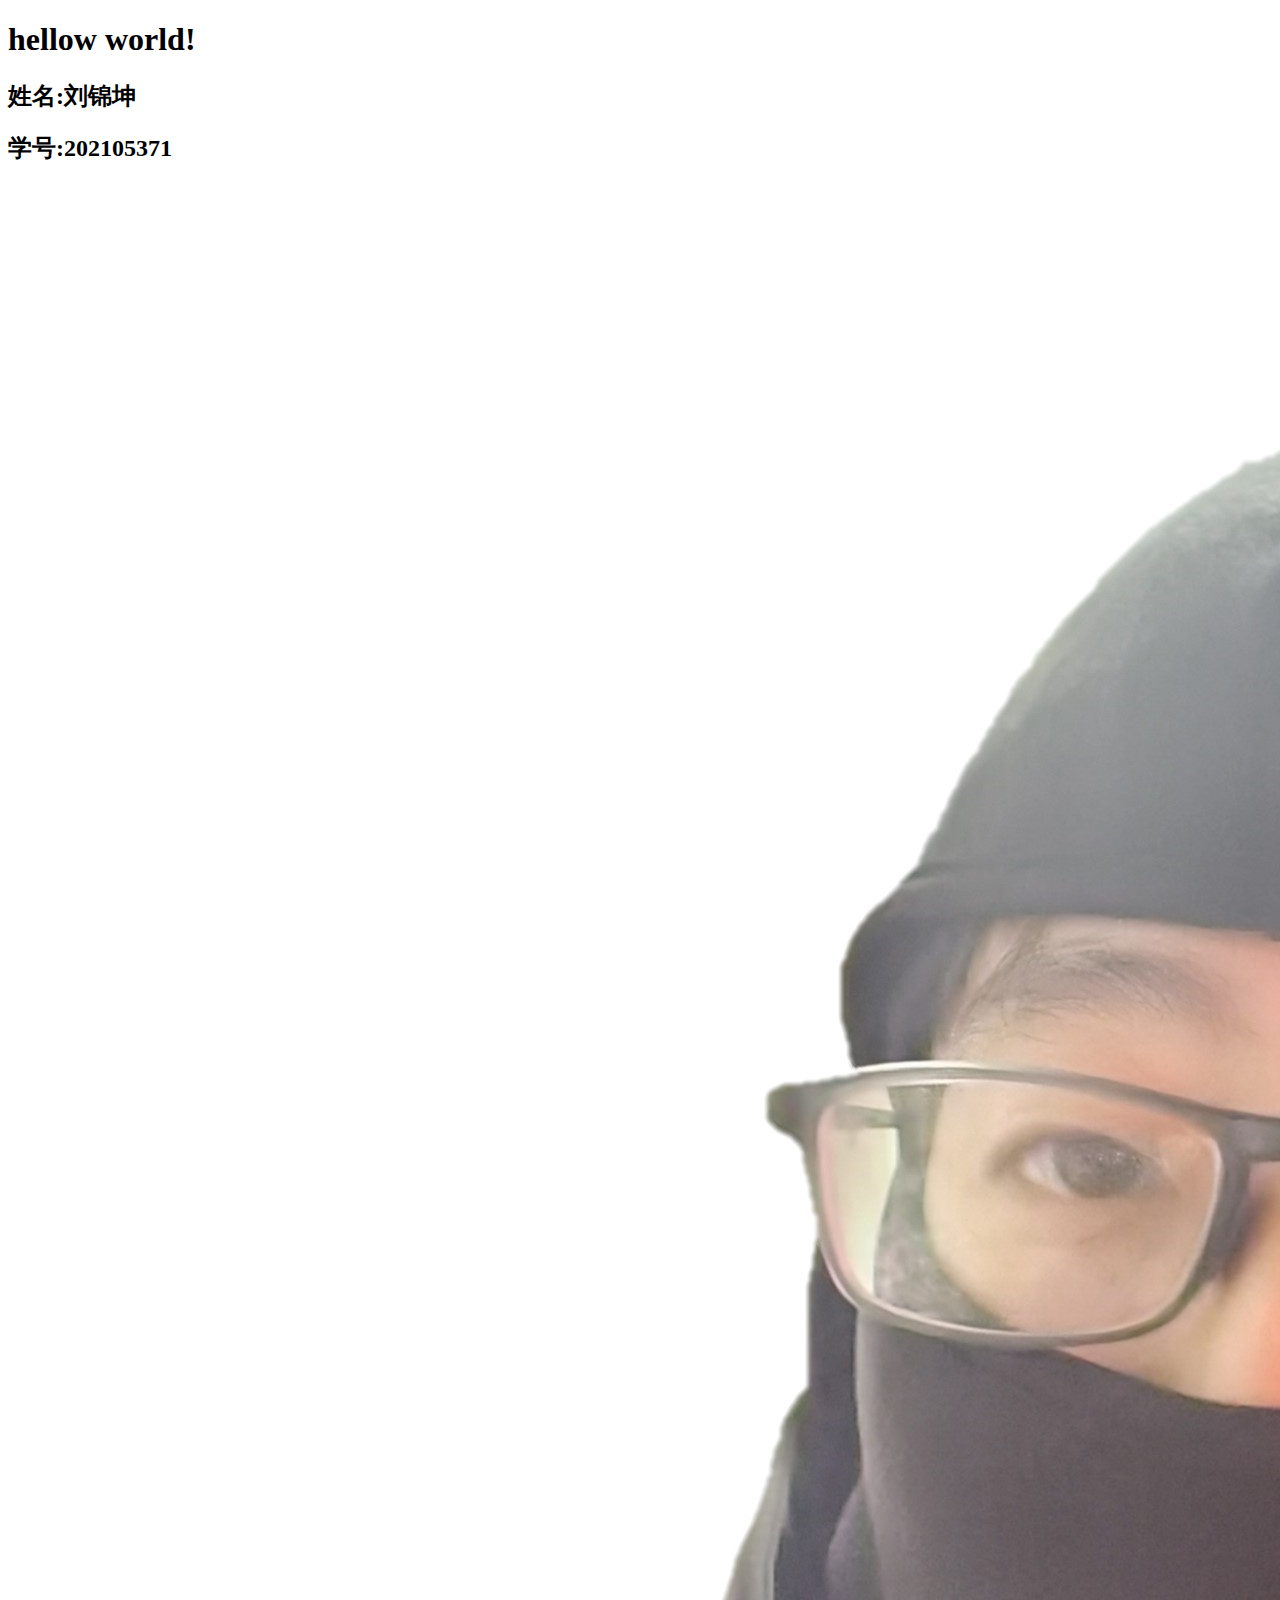
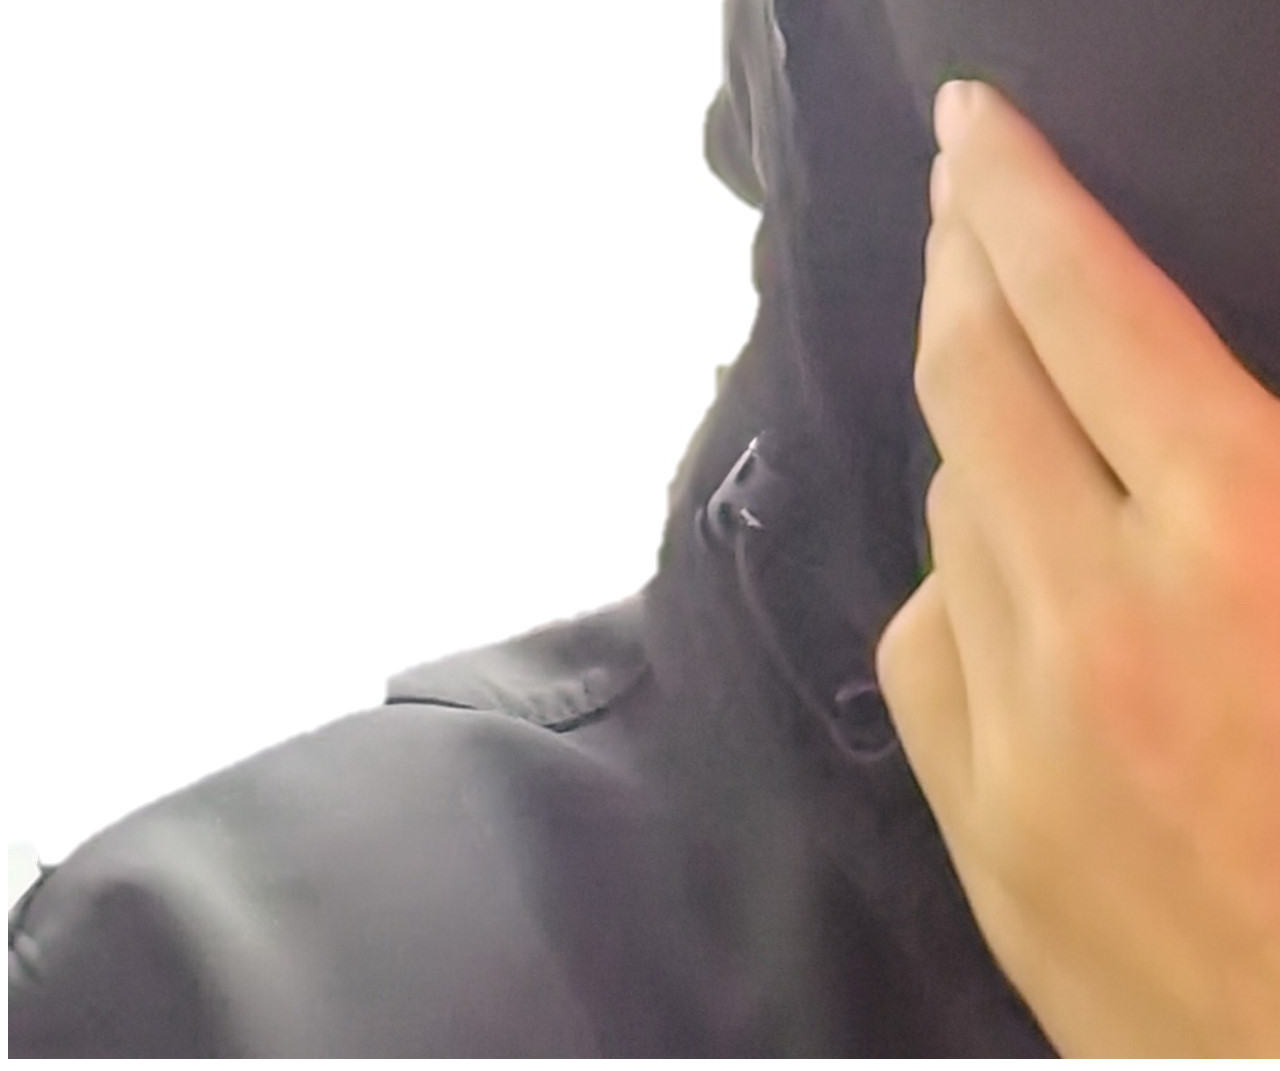
==== SimpleWebServer/index.html @ f04b8ce4 "添加项目文件。" ====
<!DOCTYPE html>
<html lang="en">
<head>
    <meta charset="UTF-8">
    <meta http-equiv="X-UA-Compatible" content="IE=edge">
    <meta name="viewport" content="width=device-width, initial-scale=1.0">
    <title>Server Index</title>
</head>
<body>
    <!--<form action="127.0.0.1:8080" method="get" >
        姓名: <input type="text" name="username">
        电话: <input type="text" name="tel"><br>
        <label>年龄<input type="number" name="age"></label><br>
        <label><input type="radio" name="sex" value="1" > 男</label><br> 
        <label><input type="radio" name="sex" value="1" > 女</label><br>
        <input type="submit" name="clicked">
    </form>-->
    <h1>hellow world!</h1>
    <h2>姓名:刘锦坤</h2>
    <h2>学号:202105371</h2>
    <img src="image/picture.jpg" />
</body>
</html>
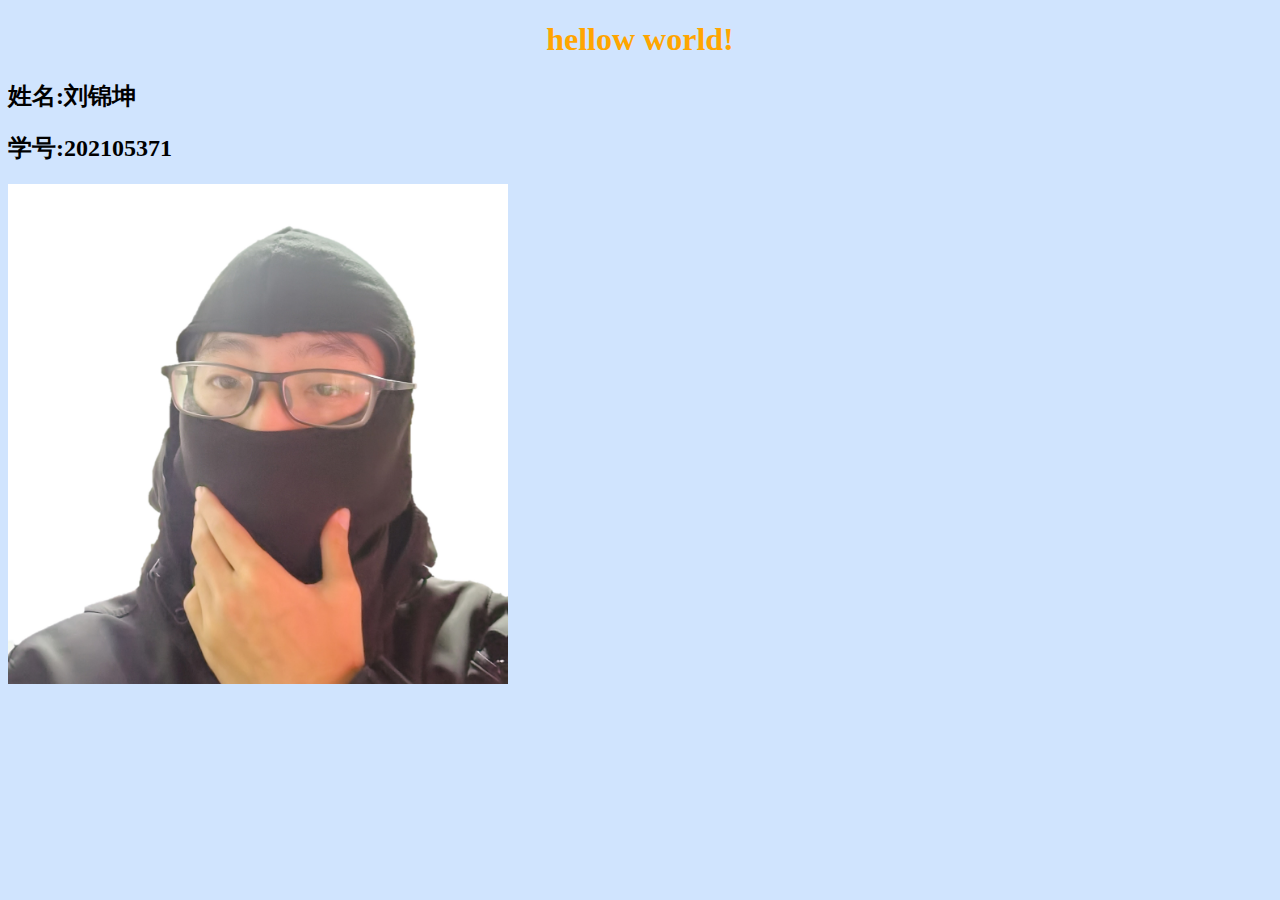
==== commit a67cd60e: "jpg css html file can send to web" ====
--- a/SimpleWebServer/index.html
+++ b/SimpleWebServer/index.html
@@ -5,6 +5,7 @@
     <meta http-equiv="X-UA-Compatible" content="IE=edge">
     <meta name="viewport" content="width=device-width, initial-scale=1.0">
     <title>Server Index</title>
+    <link rel="stylesheet" href="./test.css">
 </head>
 <body>
     <!--<form action="127.0.0.1:8080" method="get" >
@@ -18,6 +19,6 @@
     <h1>hellow world!</h1>
     <h2>姓名:刘锦坤</h2>
     <h2>学号:202105371</h2>
-    <img src="image/picture.jpg" />
+    <img src="image/picture.jpg" width="500" height="500" />
 </body>
 </html>--- a/SimpleWebServer/test.css
+++ b/SimpleWebServer/test.css
@@ -0,0 +1,10 @@
+@charset "utf-8";
+
+body {
+    background-color: #d0e4fe;
+}
+
+h1 {
+    color: orange;
+    text-align: center;
+}
